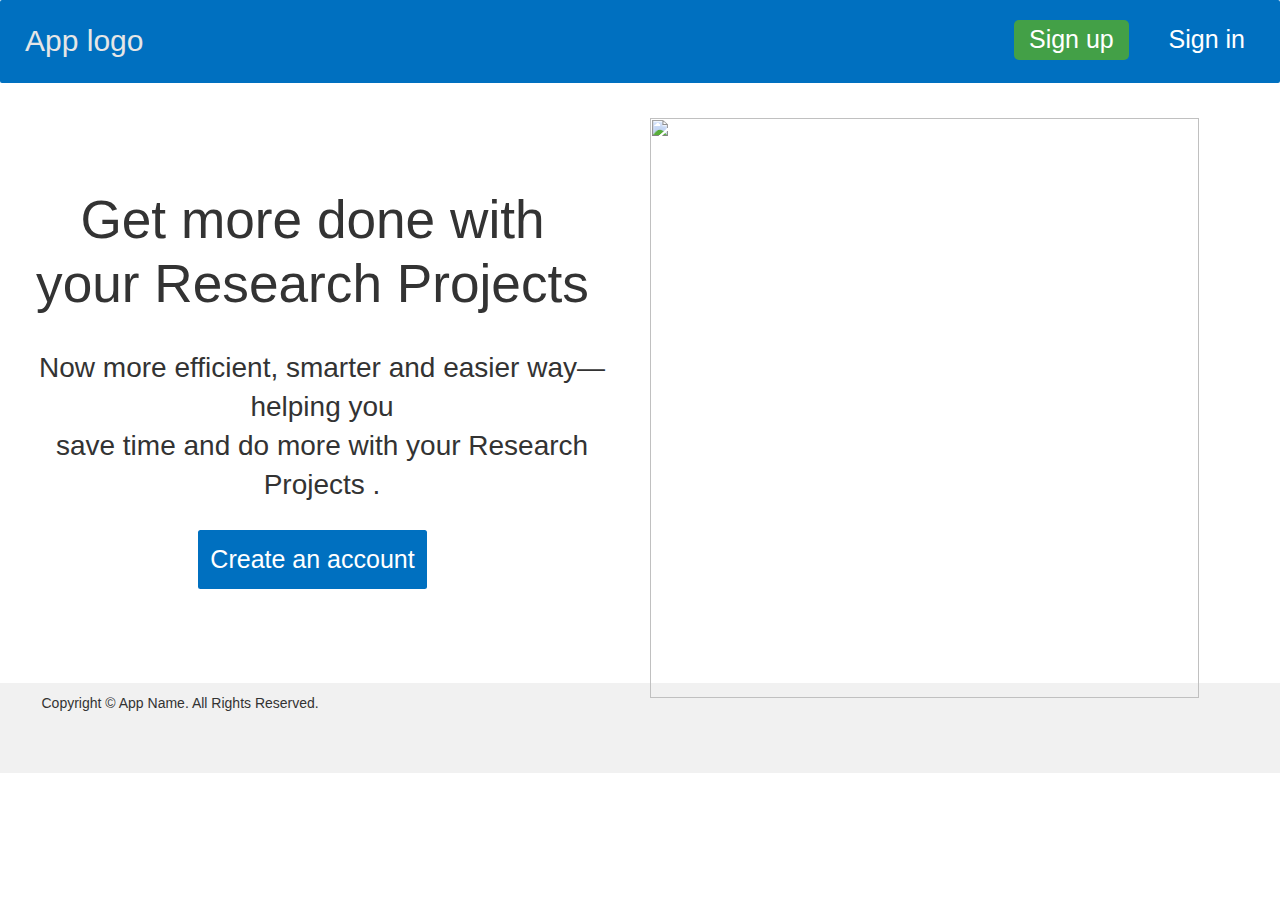
==== homepage.html @ 16f11071 "Add files via upload" ====
<!DOCTYPE html>
<html lang="en">
<head>
  <meta charset="utf-8">
  <meta name="viewport" content="width=device-width, initial-scale=1">
  <link rel="stylesheet" href="https://maxcdn.bootstrapcdn.com/bootstrap/3.4.1/css/bootstrap.min.css">
  <script src="https://ajax.googleapis.com/ajax/libs/jquery/3.4.1/jquery.min.js"></script>
  <script src="https://ajax.aspnetcdn.com/ajax/jQuery/jquery-3.4.1.min.js"></script>
  <script src="https://maxcdn.bootstrapcdn.com/bootstrap/3.4.1/js/bootstrap.min.js"></script>
 <title>Home Page</title> 
<link rel="stylesheet" href="homepage.css">
</head>
<body>

  <div class="header">
    
    <a href="#" style="margin-left: 5px;">App logo</a>
    <a id="signinbutton" href="#">Sign in</a>
    <a id="signupbutton" href="#">Sign up</a>
  
  </div>

<div class="row">
  <div class="column" style="background-color:white; text-align: center;">

    <h1 id="heading">Get more done with<br> your Research Projects</h1>
    <div class="para">Now more efficient, smarter and easier way—helping you<br> save time and do more with your Research Projects .
    </div>
    <a id="signupbutton2" href="#">Create an account</a>
  </div>


  <div class="column">
    <p style="margin-bottom: 25px;"></p>
    <img class="appimage" src="C:\Users\PRATEEK AGARWAL\OneDrive\Pictures\Saved Pictures\gmailhomepageimage.png" height="100%" width="93%"/>
  </div>
</div>

<div class="footer">
    <p class="copyright">Copyright © App Name. All Rights Reserved.</p>
</div>


</body>
</html>
---- homepage.css ----
* {
    box-sizing: border-box;
  }
  
  body {
    font-family: Arial, Helvetica, sans-serif;
  }
  
  /* Style the header */
  .header {
      background-color: #0070C0;
      padding: 20px;
      color: rgb(248,248,248);
      font-size: 30px;
      position: -webkit-sticky; /* Safari */
      position: sticky;
      top:0;
      border-radius:2px ;
  }
  
  .header a{
    color:rgb(230,230,230) ;
 }

  #signinbutton {
      float: right;
      padding: 2px 15px;
      text-align: center;
      text-decoration: none;
      display: inline-block;
      font-size: 25px;
      color:white;
      
  }
  
  #signinbutton:hover{
      background: white;
      color: #0070C0;
      
      border-radius: 5px;
  }

  #signupbutton {
    float: right;
    padding: 2px 15px;
    font-size: 25px;
    text-align: center;
    text-decoration: none;
    display: inline-block;
    background-color: #43A047;
    color: white;
    margin-right: 2%;
    border-radius: 5px;
}

#signupbutton:hover{
    background: #43A047;
    border: none;
    color: white;
}
  
  
.column {
    float: left;
    width: 50%;
    padding: 10px;
    height: 600px; /* Should be removed. Only for demonstration */
 }

#heading {
    text-align: center;
    font-size: 3.8em;
    margin-top: 15%;
    line-height: 1.2;
} 

.para {
    margin-top: 5%;
    text-align: center;
    font-size: 2em;
    line-height: 1.4;
    margin-left: 3%;
}

#signupbutton2 {

    padding: 12px;
    text-align: center;
    text-decoration: none;
    display: inline-block;
    background-color: #0070C0;
    color: white;
    margin-top: 4%;
    font-size: 25px;
    border-radius: 2.5px;
    
}
  
  /* Clear floats after the columns */
.row:after {
    content: "";
    display: table;
    clear: both;
}
  
.footer {
    background-color: #f1f1f1;
    padding: 10px;
    height: 90px;
  }  
.copyright {
    margin-left:2.5%;
}


/* Responsive layout - makes the three columns stack on top of each other instead of next to each other */
@media (max-width: 600px) {
    .column {
      width: 100%;
    }

    .appimage {
        height:80%;
        width: 100%;
    }
}

@media (min-width: 601px) and (max-width:767px) {
    .column {
        width: 100%;
      }
  
      .appimage {
          height:90%;
          width: 80%;
          margin-left: 15%;
      }
}

@media (min-width: 768px) and (max-width:991px) {
    .column {
        width: 100%;
      }
  
      .appimage {
          height:90%;
          width: 75%;
          margin-left: 15%;
      }
}
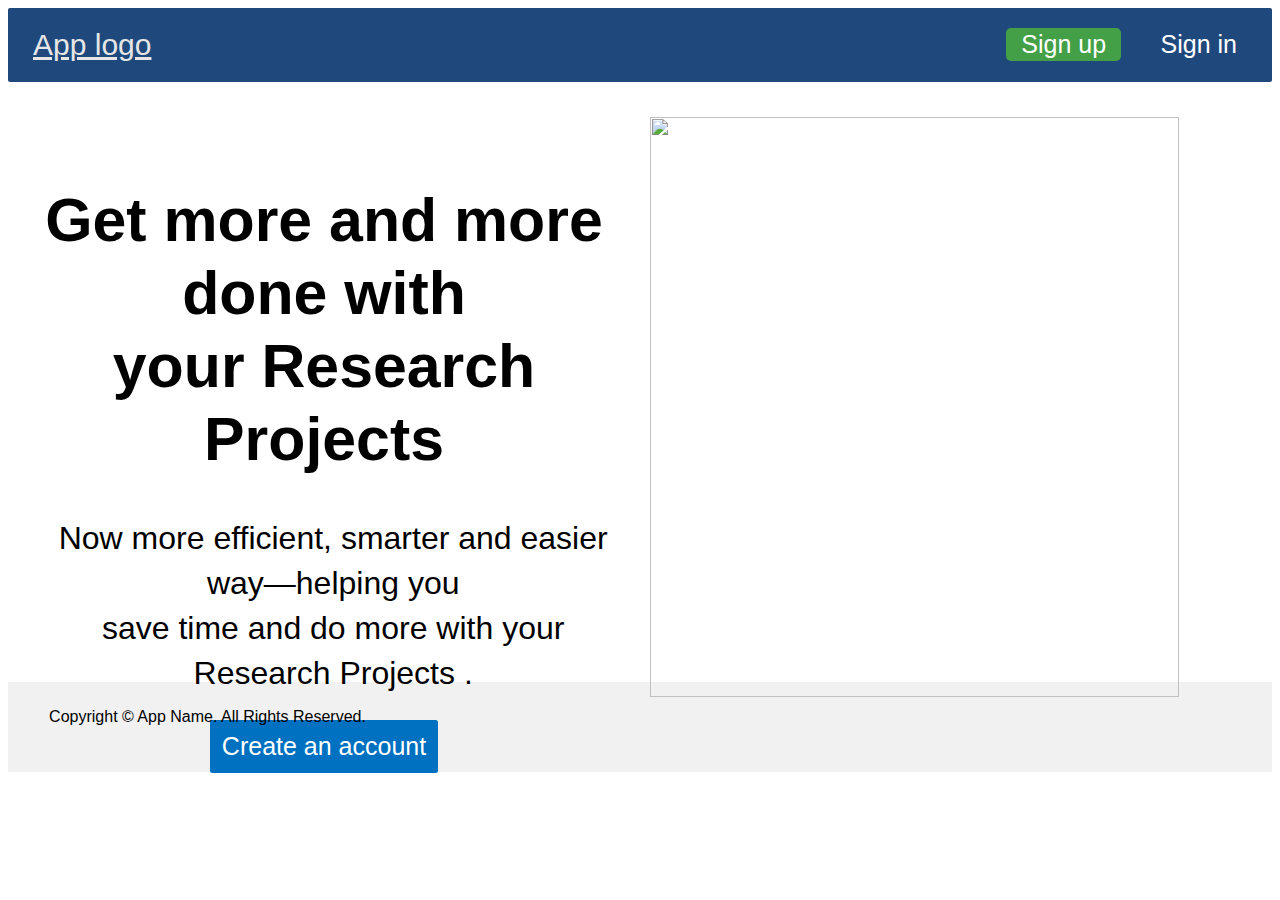
==== commit 32f86c6f: "first commit" ====
--- a/homepage.html
+++ b/homepage.html
@@ -1,45 +1,50 @@
 <!DOCTYPE html>
 <html lang="en">
+
 <head>
   <meta charset="utf-8">
   <meta name="viewport" content="width=device-width, initial-scale=1">
-  <link rel="stylesheet" href="https://maxcdn.bootstrapcdn.com/bootstrap/3.4.1/css/bootstrap.min.css">
+  <!-- <link rel="stylesheet" href="https://maxcdn.bootstrapcdn.com/bootstrap/3.4.1/css/bootstrap.min.css"> -->
   <script src="https://ajax.googleapis.com/ajax/libs/jquery/3.4.1/jquery.min.js"></script>
   <script src="https://ajax.aspnetcdn.com/ajax/jQuery/jquery-3.4.1.min.js"></script>
-  <script src="https://maxcdn.bootstrapcdn.com/bootstrap/3.4.1/js/bootstrap.min.js"></script>
- <title>Home Page</title> 
-<link rel="stylesheet" href="homepage.css">
+  <!-- <script src="https://maxcdn.bootstrapcdn.com/bootstrap/3.4.1/js/bootstrap.min.js"></script> -->
+  <title>Home Page</title>
+  <link rel="stylesheet" href="homepage.css">
 </head>
+
 <body>
 
   <div class="header">
-    
+
     <a href="#" style="margin-left: 5px;">App logo</a>
     <a id="signinbutton" href="#">Sign in</a>
     <a id="signupbutton" href="#">Sign up</a>
-  
+
   </div>
 
-<div class="row">
-  <div class="column" style="background-color:white; text-align: center;">
+  <div class="row">
+    <div class="column" style="background-color:white; text-align: center;">
 
-    <h1 id="heading">Get more done with<br> your Research Projects</h1>
-    <div class="para">Now more efficient, smarter and easier way—helping you<br> save time and do more with your Research Projects .
+      <h1 id="heading">Get more and more done with<br> your Research Projects</h1>
+      <div class="para">Now more efficient, smarter and easier way—helping you<br> save time and do more with your
+        Research Projects .
+      </div>
+      <a id="signupbutton2" href="#">Create an account</a>
     </div>
-    <a id="signupbutton2" href="#">Create an account</a>
+
+
+    <div class="column">
+      <p style="margin-bottom: 25px;"></p>
+      <img class="appimage" src="C:\Users\PRATEEK AGARWAL\OneDrive\Pictures\Saved Pictures\gmailhomepageimage.png"
+        height="100%" width="93%" />
+    </div>
+  </div>
+
+  <div class="footer">
+    <p class="copyright">Copyright © App Name. All Rights Reserved.</p>
   </div>
 
 
-  <div class="column">
-    <p style="margin-bottom: 25px;"></p>
-    <img class="appimage" src="C:\Users\PRATEEK AGARWAL\OneDrive\Pictures\Saved Pictures\gmailhomepageimage.png" height="100%" width="93%"/>
-  </div>
-</div>
+</body>
 
-<div class="footer">
-    <p class="copyright">Copyright © App Name. All Rights Reserved.</p>
-</div>
-
-
-</body>
-</html>
+</html>--- a/homepage.css
+++ b/homepage.css
@@ -8,7 +8,7 @@
   
   /* Style the header */
   .header {
-      background-color: #0070C0;
+      background-color: #1f497d;
       padding: 20px;
       color: rgb(248,248,248);
       font-size: 30px;
@@ -147,4 +147,4 @@
           width: 75%;
           margin-left: 15%;
       }
-}+}
